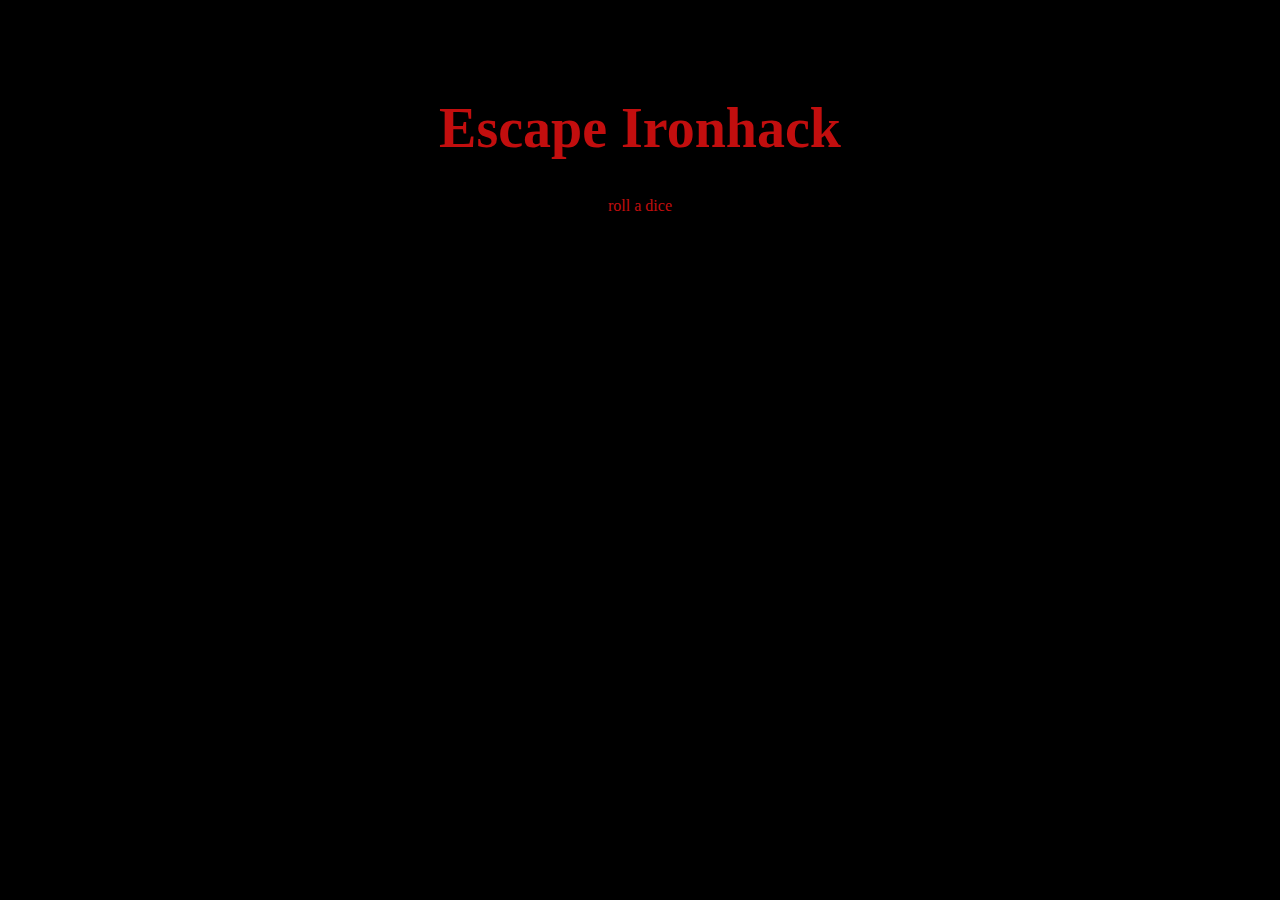
==== index.html @ b46f9064 "after first deployment" ====
<html>

    <head>
    <meta charset='utf-8'>
    <title>Escape</title>
    <link rel="stylesheet" href="style.css">
    <script src='http://use.edgefonts.net/nosifer.js'></script>
    </head> 
    <body>

            <div class="background">

                <h1>Escape Ironhack</h1>
                <p>roll a dice</p>
                <img src="" alt="">

                 <div class='row container'>
                    <div class='room'>
                       <a href="lostplace.html"> <img src="img/lost-places-pforphoto-leave-factory-158229.jpeg" alt=""></a>
                    </div>
                    <div class='room'>
                     <a href="#"> <img src="img/monastery-kloster-historic-church-161161.jpeg" alt=""></a>
                    </div>
                    <div class='room'>
                       <a href="#">  <img src="img/abandoned-factory-abandoned-factory-industrial-162495.jpeg" alt=""></a>  
                    </div>
                    <div class='room'>
                        <a href="#"> <img src="img/abandoned-dark-eerie-161446.jpg" alt=""></a> 
                    </div>
                    <div class='room'>
                        <a href="#"> <img src="img/m31.jpg" alt=""></a> 
                    </div>
                    <div class='room'>
                        <a href="#"> <img src="img/abstract-art-black-background-1040499.jpg" alt=""></a> 
                    </div>
                    

                </div>

            </div>




            <script src="escape.js"></script>
        
    </body>


    </html>
---- style.css ----
body{
    background-color:black;
    color: rgb(194, 14, 14);
    font-family: nosifer, fantasy;

}


.background{
    max-width: 100%;
    height: auto;
    text-align:center;
    padding:50px 0;
}



.container{
    width: 80%;
    margin:0 auto;
    display:flex;
    justify-content:space-between;
    flex-wrap: wrap;
}

.background > h1{
    font-size: 3.5em;
    animation-name:moveInLeft;
    animation-duration: 5s;
}

.room{
    width:45%;
    height:auto;
}



.room img{
  max-width:100%;
  max-height:auto;
  border:1px solid black;
  border-radius:20px;
  margin-bottom:25px;

}

@keyframes moveInLeft{
    0%{
        opacity: 0;
        transform: translateX(-100px);
    }
    80% {
        transform: translateX(20px);
    }

    100%{
        opacity:1; 
        transform: translateY(0);

    }
}
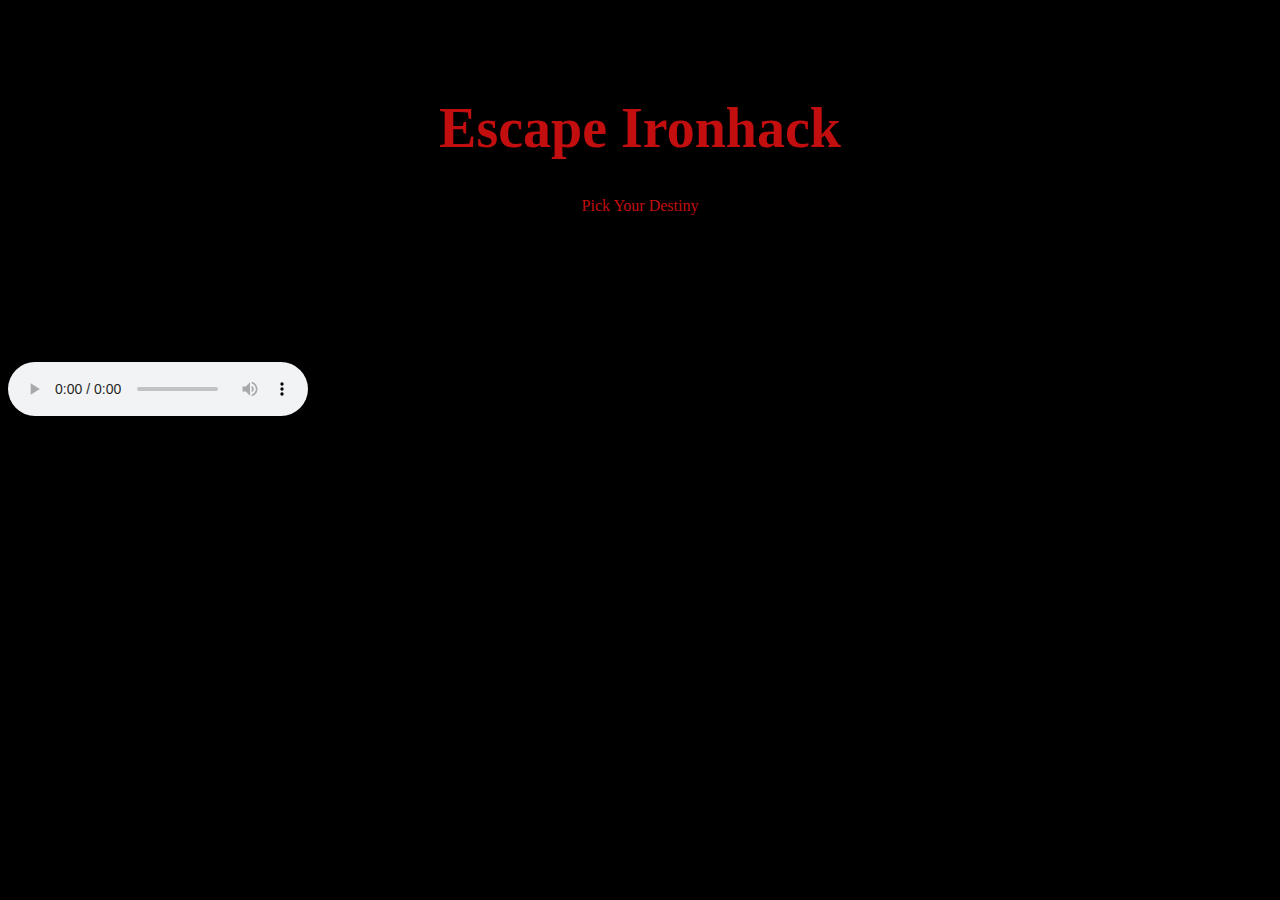
==== commit 8d114232: "fix font" ====
--- a/index.html
+++ b/index.html
@@ -4,14 +4,14 @@
     <meta charset='utf-8'>
     <title>Escape</title>
     <link rel="stylesheet" href="style.css">
-    <script src='http://use.edgefonts.net/nosifer.js'></script>
+    <script src='https://use.edgefonts.net/nosifer.js'></script>
     </head> 
     <body>
 
             <div class="background">
 
                 <h1>Escape Ironhack</h1>
-                <p>roll a dice</p>
+                <p>Pick Your Destiny</p>
                 <img src="" alt="">
 
                  <div class='row container'>
@@ -19,19 +19,19 @@
                        <a href="lostplace.html"> <img src="img/lost-places-pforphoto-leave-factory-158229.jpeg" alt=""></a>
                     </div>
                     <div class='room'>
-                     <a href="#"> <img src="img/monastery-kloster-historic-church-161161.jpeg" alt=""></a>
+                     <a href="abandonchurch.html"> <img src="img/monastery-kloster-historic-church-161161.jpeg" alt=""></a>
                     </div>
                     <div class='room'>
-                       <a href="#">  <img src="img/abandoned-factory-abandoned-factory-industrial-162495.jpeg" alt=""></a>  
+                       <a href="emptyfactory.html">  <img src="img/abandoned-factory-abandoned-factory-industrial-162495.jpeg" alt=""></a>  
                     </div>
                     <div class='room'>
-                        <a href="#"> <img src="img/abandoned-dark-eerie-161446.jpg" alt=""></a> 
+                        <a href="darkalley.html"> <img src="img/abandoned-dark-eerie-161446.jpg" alt=""></a> 
                     </div>
                     <div class='room'>
-                        <a href="#"> <img src="img/m31.jpg" alt=""></a> 
+                        <a href="monalisa.html"> <img src="img/m31.jpg" alt=""></a> 
                     </div>
                     <div class='room'>
-                        <a href="#"> <img src="img/abstract-art-black-background-1040499.jpg" alt=""></a> 
+                        <a href="tortureroom.html"> <img src="img/pexels-photo-248860.jpeg" alt=""></a> 
                     </div>
                     
 
@@ -40,6 +40,9 @@
             </div>
 
 
+            <audio controls loop>
+                <source src="mp3/Halloween_Vocals-Mike_Koenig-517765553.mp3" type="audio/mp3">
+              </audio>
 
 
             <script src="escape.js"></script>
